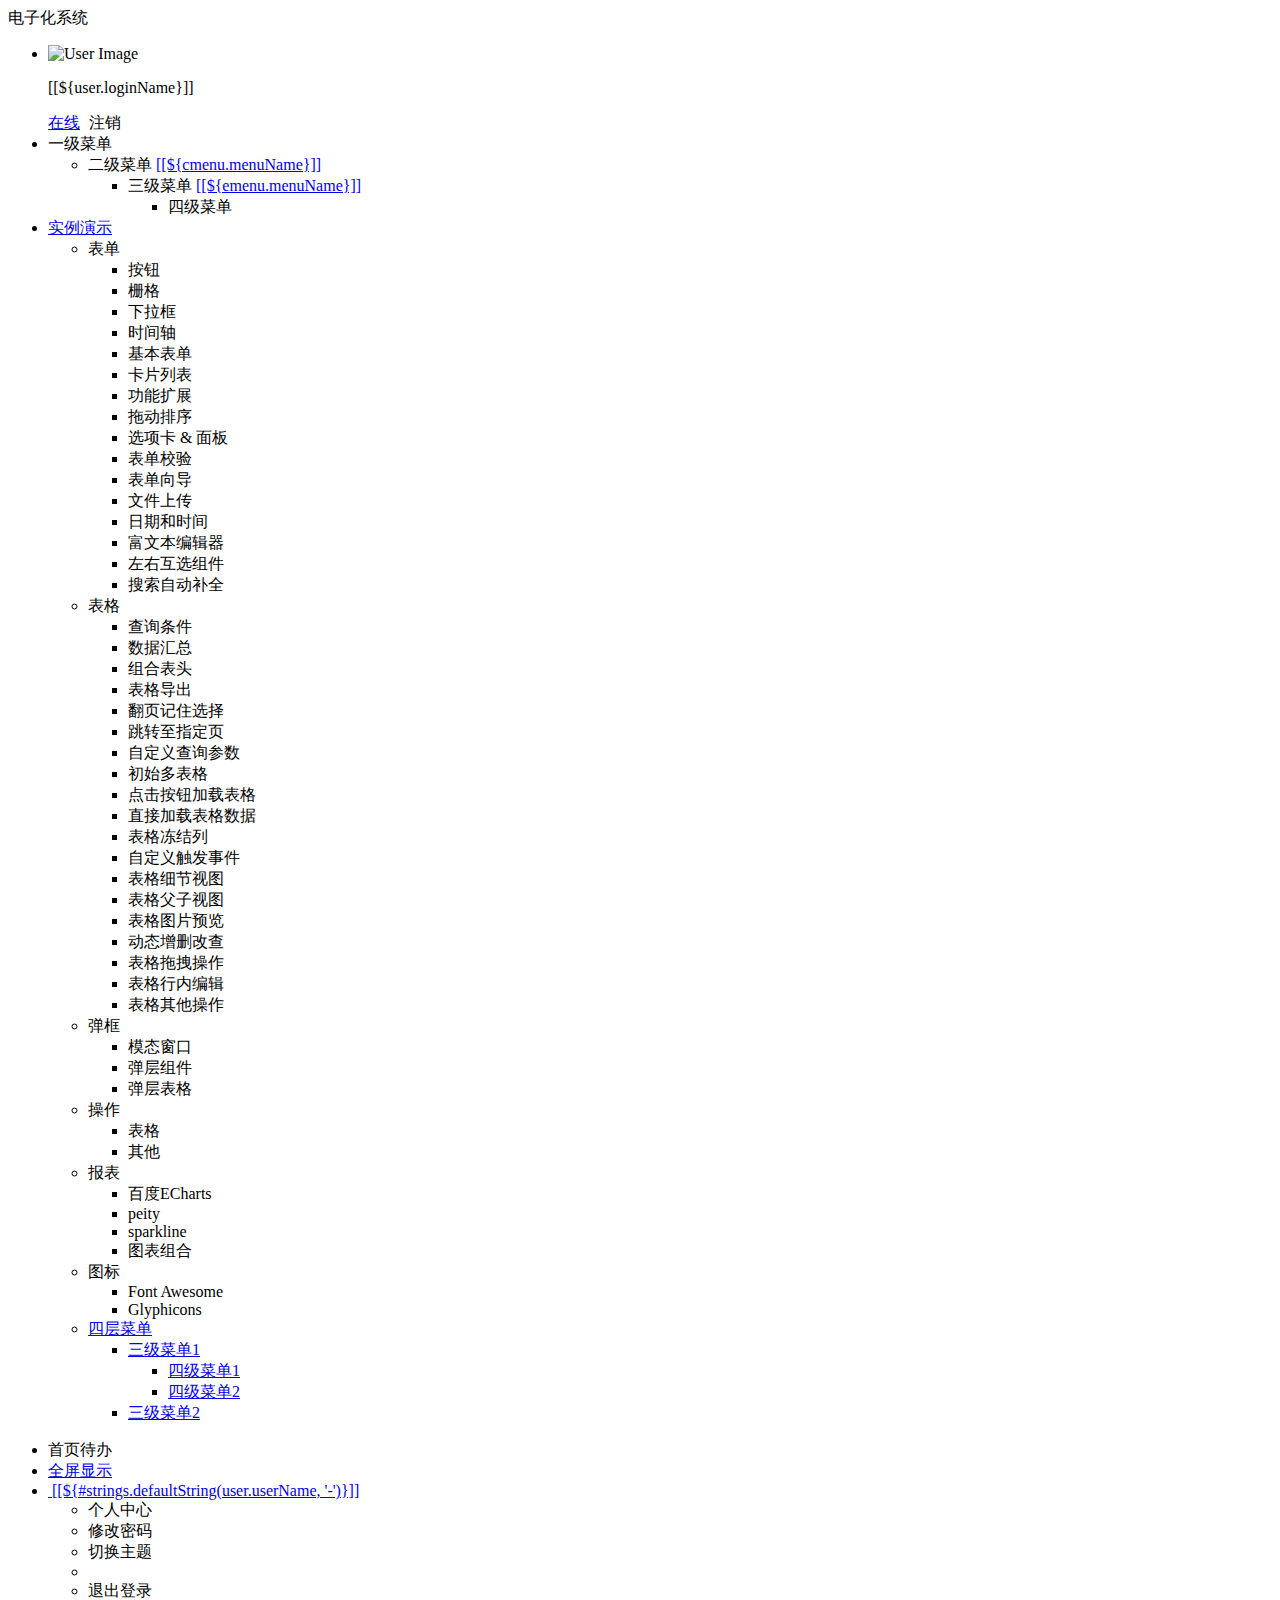
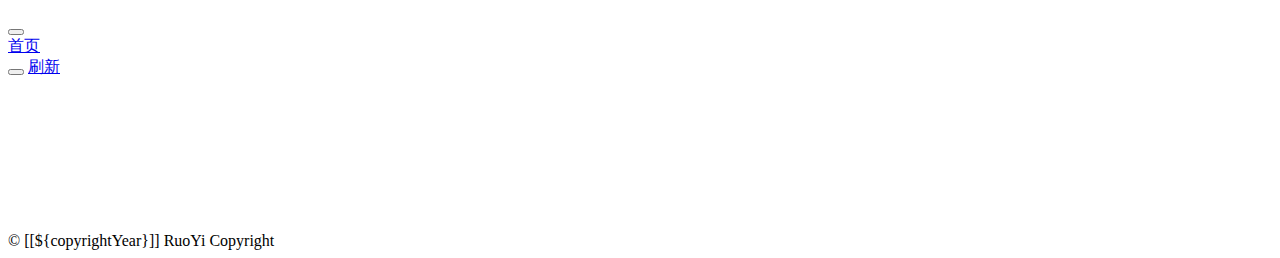
==== ruoyi-admin/src/main/resources/templates/index.html @ ef03e668 "init" ====
<!DOCTYPE html>
<html  lang="zh" xmlns:th="http://www.thymeleaf.org">
<head>
    <meta charset="utf-8">
    <meta name="viewport" content="width=device-width, initial-scale=1.0">
    <meta name="renderer" content="webkit">
    <title>电子化系统</title>
    <!-- 避免IE使用兼容模式 -->
 	<meta http-equiv="X-UA-Compatible" content="IE=edge">
    <link th:href="@{favicon.ico}" rel="stylesheet"/>
    <link th:href="@{/css/bootstrap.min.css}" rel="stylesheet"/>
    <link th:href="@{/css/jquery.contextMenu.min.css}" rel="stylesheet"/>
    <link th:href="@{/css/font-awesome.min.css}" rel="stylesheet"/>
    <link th:href="@{/css/animate.css}" rel="stylesheet"/>
    <link th:href="@{/css/style.css}" rel="stylesheet"/>
    <link th:href="@{/css/skins.css}" rel="stylesheet"/>
    <link th:href="@{/ruoyi/css/ry-ui.css?v=4.2.0}" rel="stylesheet"/>
</head>
<body class="fixed-sidebar full-height-layout gray-bg" style="overflow: hidden">
<div id="wrapper">

    <!--左侧导航开始-->
    <nav class="navbar-default navbar-static-side" role="navigation">
        <div class="nav-close">
            <i class="fa fa-times-circle"></i>
        </div>
        <a th:href="@{/index}">
            <li class="logo hidden-xs">
                <span class="logo-lg">电子化系统</span>
            </li>
         </a>
        <div class="sidebar-collapse">
            <ul class="nav" id="side-menu">
            	<li>
            		<div class="user-panel">
            			<a class="menuItem" title="个人中心" th:href="@{/system/user/profile}">
            				<div class="hide" th:text="个人中心"></div>
					        <div class="pull-left image">
		                    	<img th:src="(${user.avatar} == '') ? @{/img/profile.jpg} : @{${user.avatar}}" class="img-circle" alt="User Image">
					        </div>
				        </a>
				        <div class="pull-left info">
				          <p>[[${user.loginName}]]</p>
				          <a href="#"><i class="fa fa-circle text-success"></i> 在线</a>
				          <a th:href="@{logout}" style="padding-left:5px;"><i class="fa fa-sign-out text-danger"></i> 注销</a>
				        </div>
				    </div>
            	</li>
<!--                <li>-->
<!--                    <a href="#"><i class="fa fa-home"></i> <span class="nav-label">主页</span> <span class="fa arrow"></span></a>-->
<!--                    <ul class="nav nav-second-level">-->
<!--                        <li><a class="menuItem" th:href="@{/system/main}">了解若依</a></li>-->
<!--                    </ul>-->
<!--                </li>-->
                <li th:each="menu : ${menus}">
                	<a th:class="@{${menu.url != '' && menu.url != '#'} ? ${menu.target}}" th:href="@{${menu.url == ''} ? |#| : ${menu.url}}">
                		<i class="fa fa-bar-chart-o" th:class="${menu.icon}"></i>
                    	<span class="nav-label" th:text="${menu.menuName}">一级菜单</span>
                    	<span th:class="${menu.url == '' || menu.url == '#'} ? |fa arrow|"></span>
                	</a>
                    <ul class="nav nav-second-level collapse">
						<li th:each="cmenu : ${menu.children}">
							<a th:if="${#lists.isEmpty(cmenu.children)}" th:class="${cmenu.target == ''} ? |menuItem| : ${cmenu.target}" th:utext="${cmenu.menuName}" th:href="@{${cmenu.url}}">二级菜单</a>
							<a th:if="${not #lists.isEmpty(cmenu.children)}" href="#">[[${cmenu.menuName}]]<span class="fa arrow"></span></a>
							<ul th:if="${not #lists.isEmpty(cmenu.children)}" class="nav nav-third-level">
								<li th:each="emenu : ${cmenu.children}">
								    <a th:if="${#lists.isEmpty(emenu.children)}" th:class="${emenu.target == ''} ? |menuItem| : ${emenu.target}" th:text="${emenu.menuName}" th:href="@{${emenu.url}}">三级菜单</a>
								    <a th:if="${not #lists.isEmpty(emenu.children)}" href="#">[[${emenu.menuName}]]<span class="fa arrow"></span></a>
								    <ul th:if="${not #lists.isEmpty(emenu.children)}" class="nav nav-four-level">
								      	<li th:each="fmenu : ${emenu.children}"><a th:if="${#lists.isEmpty(fmenu.children)}" th:class="${fmenu.target == ''} ? |menuItem| : ${fmenu.target}" th:text="${fmenu.menuName}" th:href="@{${fmenu.url}}">四级菜单</a></li>
								    </ul>
								</li>
							</ul>
						</li>
					</ul>
                </li>
                <li th:if="${demoEnabled}">
                    <a href="#"><i class="fa fa-desktop"></i><span class="nav-label">实例演示</span><span class="fa arrow"></span></a>
                    <ul class="nav nav-second-level collapse">
                        <li> <a>表单<span class="fa arrow"></span></a>
                            <ul class="nav nav-third-level">
								<li><a class="menuItem" th:href="@{/demo/form/button}">按钮</a></li>
								<li><a class="menuItem" th:href="@{/demo/form/grid}">栅格</a></li>
								<li><a class="menuItem" th:href="@{/demo/form/select}">下拉框</a></li>
								<li><a class="menuItem" th:href="@{/demo/form/timeline}">时间轴</a></li>
								<li><a class="menuItem" th:href="@{/demo/form/basic}">基本表单</a></li>
								<li><a class="menuItem" th:href="@{/demo/form/cards}">卡片列表</a></li>
								<li><a class="menuItem" th:href="@{/demo/form/jasny}">功能扩展</a></li>
								<li><a class="menuItem" th:href="@{/demo/form/sortable}">拖动排序</a></li>
								<li><a class="menuItem" th:href="@{/demo/form/tabs_panels}">选项卡 & 面板</a></li>
								<li><a class="menuItem" th:href="@{/demo/form/validate}">表单校验</a></li>
								<li><a class="menuItem" th:href="@{/demo/form/wizard}">表单向导</a></li>
								<li><a class="menuItem" th:href="@{/demo/form/upload}">文件上传</a></li>
								<li><a class="menuItem" th:href="@{/demo/form/datetime}">日期和时间</a></li>
								<li><a class="menuItem" th:href="@{/demo/form/summernote}">富文本编辑器</a></li>
								<li><a class="menuItem" th:href="@{/demo/form/duallistbox}">左右互选组件</a></li>
								<li><a class="menuItem" th:href="@{/demo/form/autocomplete}">搜索自动补全</a></li>
							</ul>
                        </li>
                        <li> <a>表格<span class="fa arrow"></span></a>
                            <ul class="nav nav-third-level">
								<li><a class="menuItem" th:href="@{/demo/table/search}">查询条件</a></li>
								<li><a class="menuItem" th:href="@{/demo/table/footer}">数据汇总</a></li>
								<li><a class="menuItem" th:href="@{/demo/table/groupHeader}">组合表头</a></li>
								<li><a class="menuItem" th:href="@{/demo/table/export}">表格导出</a></li>
								<li><a class="menuItem" th:href="@{/demo/table/remember}">翻页记住选择</a></li>
								<li><a class="menuItem" th:href="@{/demo/table/pageGo}">跳转至指定页</a></li>
								<li><a class="menuItem" th:href="@{/demo/table/params}">自定义查询参数</a></li>
								<li><a class="menuItem" th:href="@{/demo/table/multi}">初始多表格</a></li>
								<li><a class="menuItem" th:href="@{/demo/table/button}">点击按钮加载表格</a></li>
								<li><a class="menuItem" th:href="@{/demo/table/data}">直接加载表格数据</a></li>
								<li><a class="menuItem" th:href="@{/demo/table/fixedColumns}">表格冻结列</a></li>
								<li><a class="menuItem" th:href="@{/demo/table/event}">自定义触发事件</a></li>
								<li><a class="menuItem" th:href="@{/demo/table/detail}">表格细节视图</a></li>
								<li><a class="menuItem" th:href="@{/demo/table/child}">表格父子视图</a></li>
								<li><a class="menuItem" th:href="@{/demo/table/image}">表格图片预览</a></li>
								<li><a class="menuItem" th:href="@{/demo/table/curd}">动态增删改查</a></li>
								<li><a class="menuItem" th:href="@{/demo/table/reorder}">表格拖拽操作</a></li>
								<li><a class="menuItem" th:href="@{/demo/table/editable}">表格行内编辑</a></li>
								<li><a class="menuItem" th:href="@{/demo/table/other}">表格其他操作</a></li>
							</ul>
                        </li>
                        <li> <a>弹框<span class="fa arrow"></span></a>
                            <ul class="nav nav-third-level">
								<li><a class="menuItem" th:href="@{/demo/modal/dialog}">模态窗口</a></li>
								<li><a class="menuItem" th:href="@{/demo/modal/layer}">弹层组件</a></li>
								<li><a class="menuItem" th:href="@{/demo/modal/table}">弹层表格</a></li>
							</ul>
                        </li>
                        <li> <a>操作<span class="fa arrow"></span></a>
                            <ul class="nav nav-third-level">
								<li><a class="menuItem" th:href="@{/demo/operate/table}">表格</a></li>
								<li><a class="menuItem" th:href="@{/demo/operate/other}">其他</a></li>
							</ul>
                        </li>
                        <li> <a>报表<span class="fa arrow"></span></a>
                            <ul class="nav nav-third-level">
								<li><a class="menuItem" th:href="@{/demo/report/echarts}">百度ECharts</a></li>
								<li><a class="menuItem" th:href="@{/demo/report/peity}">peity</a></li>
								<li><a class="menuItem" th:href="@{/demo/report/sparkline}">sparkline</a></li>
								<li><a class="menuItem" th:href="@{/demo/report/metrics}">图表组合</a></li>
							</ul>
                        </li>
                        <li> <a>图标<span class="fa arrow"></span></a>
                            <ul class="nav nav-third-level">
								<li><a class="menuItem" th:href="@{/demo/icon/fontawesome}">Font Awesome</a></li>
								<li><a class="menuItem" th:href="@{/demo/icon/glyphicons}">Glyphicons</a></li>
							</ul>
                        </li>
                        <li>
	                        <a href="#"><i class="fa fa-sitemap"></i>四层菜单<span class="fa arrow"></span></a>
	                        <ul class="nav nav-second-level collapse">
	                            <li>
	                                <a href="#" id="damian">三级菜单1<span class="fa arrow"></span></a>
	                                <ul class="nav nav-third-level">
	                                    <li>
	                                        <a href="#">四级菜单1</a>
	                                    </li>
	                                    <li>
	                                        <a href="#">四级菜单2</a>
	                                    </li>
	                                </ul>
	                            </li>
	                            <li><a href="#">三级菜单2</a></li>
	                        </ul>
	                    </li>
                    </ul>
                </li>
            </ul>
        </div>
    </nav>
    <!--左侧导航结束-->

    <!--右侧部分开始-->
    <div id="page-wrapper" class="gray-bg dashbard-1">
        <div class="row border-bottom">
            <nav class="navbar navbar-static-top" role="navigation" style="margin-bottom: 0">
                <div class="navbar-header">
                    <a class="navbar-minimalize minimalize-styl-2" style="color:#FFF;" href="#" title="收起菜单">
                    	<i class="fa fa-bars"></i>
                    </a>
                </div>
                <ul class="nav navbar-top-links navbar-right welcome-message">
                    <!--<li><a title="视频教程" href="http://doc.ruoyi.vip/ruoyi/document/spjc.html" target="_blank"><i class="fa fa-video-camera"></i> 视频教程</a></li>
                    <li><a title="开发文档" href="http://doc.ruoyi.vip" target="_blank"><i class="fa fa-question-circle"></i> 开发文档</a></li>-->
									<li><a class="menuItem" title="我的待办" th:href="@{/todoitem/todoListView}" id="todoList"><i class="fa fa-tasks"></i> 首页待办</a></li>
	                <li><a title="全屏显示" href="javascript:void(0)" id="fullScreen"><i class="fa fa-arrows-alt"></i> 全屏显示</a></li>
                    <li class="dropdown user-menu">
						<a href="javascript:void(0)" class="dropdown-toggle" data-hover="dropdown">
							<img th:src="(${user.avatar} == '') ? @{/img/profile.jpg} : @{${user.avatar}}" class="user-image">
							<span class="hidden-xs">[[${#strings.defaultString(user.userName, '-')}]]</span>
						</a>
						<ul class="dropdown-menu">
							<li class="mt5">
								<a th:href="@{/system/user/profile}" class="menuItem">
								<i class="fa fa-user"></i> 个人中心</a>
							</li>
							<li>
								<a onclick="resetPwd()">
								<i class="fa fa-key"></i> 修改密码</a>
							</li>
							<li>
								<a onclick="switchSkin()">
								<i class="fa fa-dashboard"></i> 切换主题</a>
							</li>
							<li class="divider"></li>
							<li>
								<a th:href="@{logout}">
								<i class="fa fa-sign-out"></i> 退出登录</a>
							</li>
						</ul>
					</li>
                </ul>
            </nav>
        </div>
        <div class="row content-tabs">
            <button class="roll-nav roll-left tabLeft">
                <i class="fa fa-backward"></i>
            </button>
            <nav class="page-tabs menuTabs">
                <div class="page-tabs-content">
                    <a href="javascript:;" class="active menuTab" data-id="/system/main">首页</a>
                </div>
            </nav>
            <button class="roll-nav roll-right tabRight">
                <i class="fa fa-forward"></i>
            </button>
            <a href="javascript:void(0);" class="roll-nav roll-right tabReload"><i class="fa fa-refresh"></i> 刷新</a>
        </div>

        <a id="ax_close_max" class="ax_close_max" href="#" title="关闭全屏"> <i class="fa fa-times-circle-o"></i> </a>

        <div class="row mainContent" id="content-main">
            <iframe class="RuoYi_iframe" name="iframe0" width="100%" height="100%" data-id="/system/main"
                    th:src="@{/system/main}" frameborder="0" seamless></iframe>
        </div>
        <div class="footer">
            <div class="pull-right">© [[${copyrightYear}]] RuoYi Copyright </div>
        </div>
    </div>
    <!--右侧部分结束-->
</div>
<!-- 全局js -->
<script th:src="@{/js/jquery.min.js}"></script>
<script th:src="@{/js/bootstrap.min.js}"></script>
<script th:src="@{/js/plugins/metisMenu/jquery.metisMenu.js}"></script>
<script th:src="@{/js/plugins/slimscroll/jquery.slimscroll.min.js}"></script>
<script th:src="@{/js/jquery.contextMenu.min.js}"></script>
<script th:src="@{/ajax/libs/blockUI/jquery.blockUI.js}"></script>
<script th:src="@{/ajax/libs/layer/layer.min.js}"></script>
<script th:src="@{/ruoyi/js/ry-ui.js?v=4.2.0}"></script>
<script th:src="@{/ruoyi/js/common.js?v=4.2.0}"></script>
<script th:src="@{/ruoyi/index.js}"></script>
<script th:src="@{/ajax/libs/fullscreen/jquery.fullscreen.js}"></script>
<script th:inline="javascript">
var ctx = [[@{/}]];
// 皮肤缓存
var skin = storage.get("skin");
// history（表示去掉地址的#）否则地址以"#"形式展示
var mode = "history";
// 历史访问路径缓存
var historyPath = storage.get("historyPath");

// 本地主题优先，未设置取系统配置
if($.common.isNotEmpty(skin)){
	$("body").addClass(skin.split('|')[0]);
	$("body").addClass(skin.split('|')[1]);
} else {
	$("body").addClass([[${sideTheme}]]);
	$("body").addClass([[${skinName}]]);
}

/* 用户管理-重置密码 */
function resetPwd() {
    var url = ctx + 'system/user/profile/resetPwd';
    $.modal.open("重置密码", url, '770', '380');
}
/* 切换主题 */
function switchSkin() {
    layer.open({
		type : 2,
		shadeClose : true,
		title : "切换主题",
		area : ["530px", "386px"],
		content : [ctx + "system/switchSkin", 'no']
	})
}

/** 刷新时访问路径页签 */
function applyPath(url) {
	$('a[href$="' + decodeURI(url) + '"]').click();
    $('a[href$="' + url + '"]').parent("li").addClass("selected").parents("li :not(.user-panel)").addClass("active").end().parents("ul").addClass("in");
}

$(function() {
	if($.common.equals("history", mode) && window.performance.navigation.type == 1) {
		var url = storage.get('publicPath');
	    if ($.common.isNotEmpty(url)) {
	    	applyPath(url);
	    }
	} else {
		var hash = location.hash;
	    if ($.common.isNotEmpty(hash)) {
	        var url = hash.substring(1, hash.length);
	        applyPath(url);
	    }
	}
});
</script>
</body>
</html>
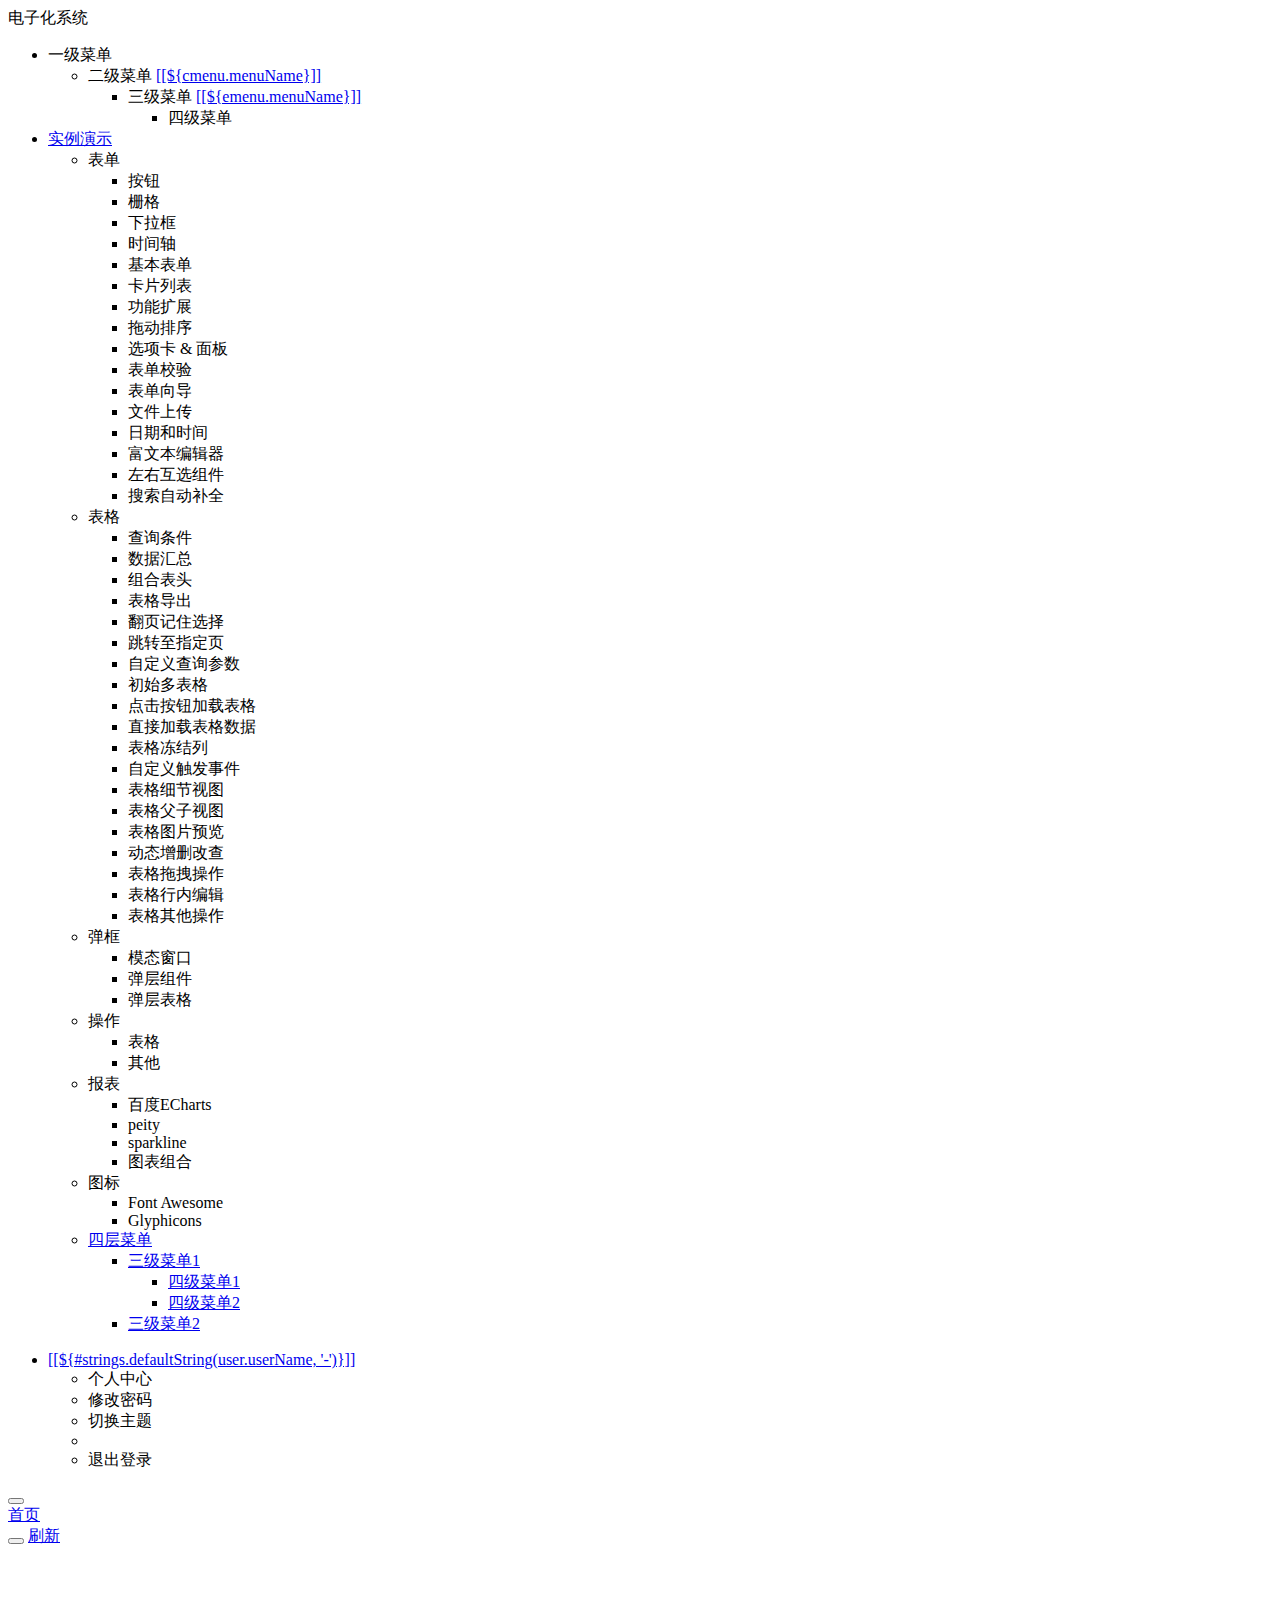
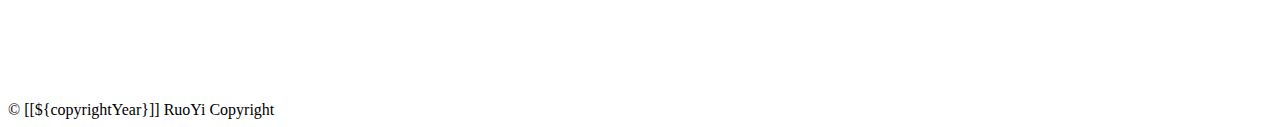
==== commit e508c868: "审批" ====
--- a/ruoyi-admin/src/main/resources/templates/index.html
+++ b/ruoyi-admin/src/main/resources/templates/index.html
@@ -31,21 +31,21 @@
          </a>
         <div class="sidebar-collapse">
             <ul class="nav" id="side-menu">
-            	<li>
-            		<div class="user-panel">
-            			<a class="menuItem" title="个人中心" th:href="@{/system/user/profile}">
-            				<div class="hide" th:text="个人中心"></div>
-					        <div class="pull-left image">
-		                    	<img th:src="(${user.avatar} == '') ? @{/img/profile.jpg} : @{${user.avatar}}" class="img-circle" alt="User Image">
-					        </div>
-				        </a>
-				        <div class="pull-left info">
-				          <p>[[${user.loginName}]]</p>
-				          <a href="#"><i class="fa fa-circle text-success"></i> 在线</a>
-				          <a th:href="@{logout}" style="padding-left:5px;"><i class="fa fa-sign-out text-danger"></i> 注销</a>
-				        </div>
-				    </div>
-            	</li>
+<!--            	<li>-->
+<!--            		<div class="user-panel">-->
+<!--            			<a class="menuItem" title="个人中心" th:href="@{/system/user/profile}">-->
+<!--            				<div class="hide" th:text="个人中心"></div>-->
+<!--					        <div class="pull-left image">-->
+<!--		                    	<img th:src="(${user.avatar} == '') ? @{/img/profile.jpg} : @{${user.avatar}}" class="img-circle" alt="User Image">-->
+<!--					        </div>-->
+<!--				        </a>-->
+<!--				        <div class="pull-left info">-->
+<!--				          <p>[[${user.loginName}]]</p>-->
+<!--				          <a href="#"><i class="fa fa-circle text-success"></i> 在线</a>-->
+<!--				          <a th:href="@{logout}" style="padding-left:5px;"><i class="fa fa-sign-out text-danger"></i> 注销</a>-->
+<!--				        </div>-->
+<!--				    </div>-->
+<!--            	</li>-->
 <!--                <li>-->
 <!--                    <a href="#"><i class="fa fa-home"></i> <span class="nav-label">主页</span> <span class="fa arrow"></span></a>-->
 <!--                    <ul class="nav nav-second-level">-->
@@ -183,11 +183,11 @@
                 <ul class="nav navbar-top-links navbar-right welcome-message">
                     <!--<li><a title="视频教程" href="http://doc.ruoyi.vip/ruoyi/document/spjc.html" target="_blank"><i class="fa fa-video-camera"></i> 视频教程</a></li>
                     <li><a title="开发文档" href="http://doc.ruoyi.vip" target="_blank"><i class="fa fa-question-circle"></i> 开发文档</a></li>-->
-									<li><a class="menuItem" title="我的待办" th:href="@{/todoitem/todoListView}" id="todoList"><i class="fa fa-tasks"></i> 首页待办</a></li>
-	                <li><a title="全屏显示" href="javascript:void(0)" id="fullScreen"><i class="fa fa-arrows-alt"></i> 全屏显示</a></li>
+<!--									<li><a class="menuItem" title="我的待办" th:href="@{/todoitem/todoListView}" id="todoList"><i class="fa fa-tasks"></i> 首页待办</a></li>-->
+<!--	                <li><a title="全屏显示" href="javascript:void(0)" id="fullScreen"><i class="fa fa-arrows-alt"></i> 全屏显示</a></li>-->
                     <li class="dropdown user-menu">
 						<a href="javascript:void(0)" class="dropdown-toggle" data-hover="dropdown">
-							<img th:src="(${user.avatar} == '') ? @{/img/profile.jpg} : @{${user.avatar}}" class="user-image">
+<!--							<img th:src="(${user.avatar} == '') ? @{/img/profile.jpg} : @{${user.avatar}}" class="user-image">-->
 							<span class="hidden-xs">[[${#strings.defaultString(user.userName, '-')}]]</span>
 						</a>
 						<ul class="dropdown-menu">
